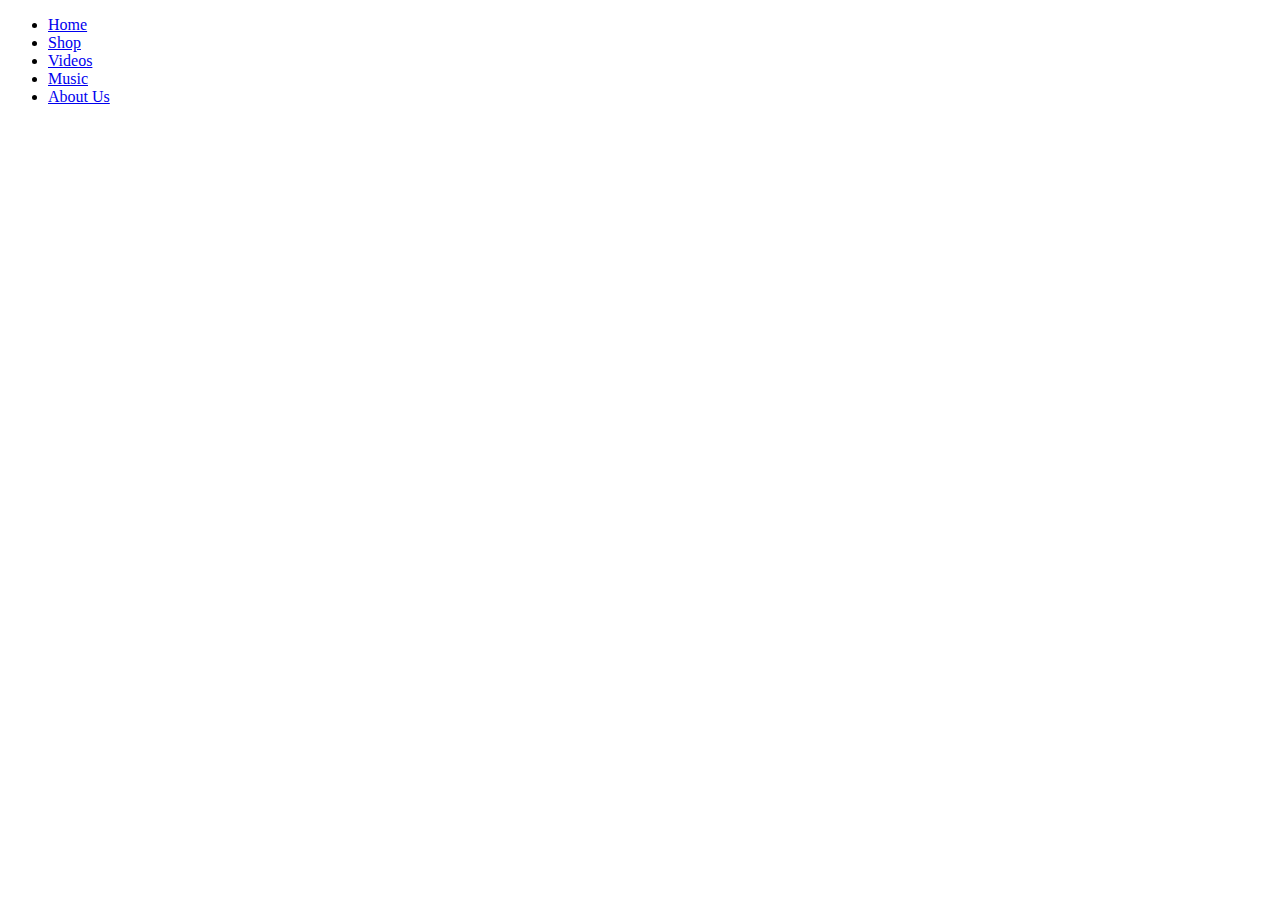
==== AboutUs.html @ 56895745 "Changed "Home" link to index so users can go back to home page" ====
<!DOCTYPE html>
<html lang="en">
<head>
  <meta charset="UTF-8">
  <meta name="viewport" content="width=device-width, initial-scale=1.0">
  <meta http-equiv="X-UA-Compatible" content="ie=edge">
  <link rel="stylesheet" href="TheGoldenChildren.css">
  <title>About Us</title>
</head>
<body>
  <div class="nav">
    <ul>
      <li><a href="index.html">Home</a></li>
      <li><a href="Shop.html">Shop</a></li>
      <li><a href="Videos.html">Videos</a></li>
      <li><a href="Music.html">Music</a></li>
      <li><a href="AboutUs.html">About Us</a></li>
    </ul>
  </div>
</body>
</html>
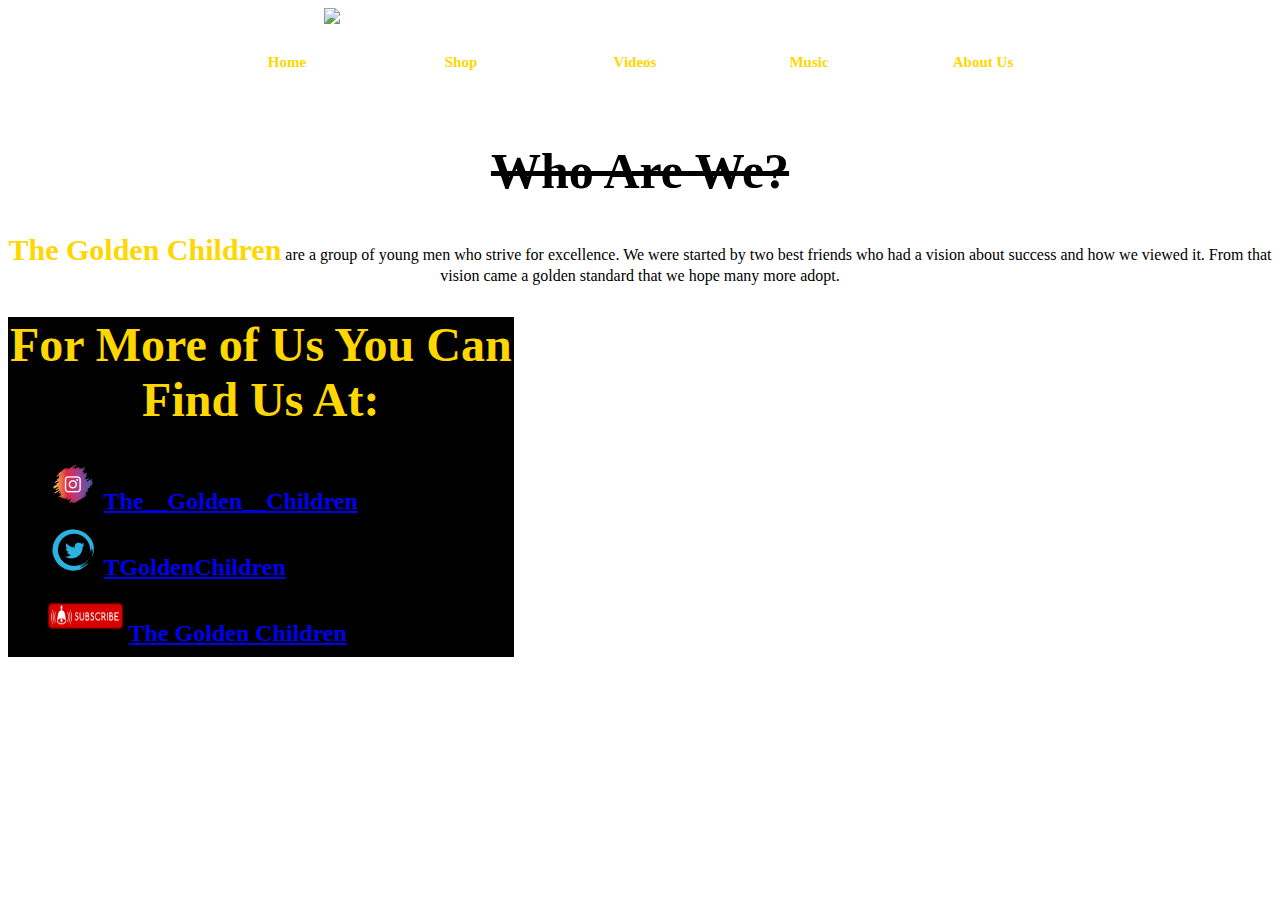
==== commit c7c50621: "About Us Page Updates" ====
--- a/AboutUs.html
+++ b/AboutUs.html
@@ -5,9 +5,12 @@
   <meta name="viewport" content="width=device-width, initial-scale=1.0">
   <meta http-equiv="X-UA-Compatible" content="ie=edge">
   <link rel="stylesheet" href="TheGoldenChildren.css">
+  <link rel="stylesheet" href="AboutUs.css">
   <title>About Us</title>
 </head>
 <body>
+<img src = "Gold wo 1blur.png" class="center">
+
   <div class="nav">
     <ul>
       <li><a href="index.html">Home</a></li>
@@ -17,5 +20,23 @@
       <li><a href="AboutUs.html">About Us</a></li>
     </ul>
   </div>
+
+  <article>
+    <h1><center>Who Are We?</center></h1>
+    <p><center> <span style="font-weight: bold; font-size: 30px; color:#FFD700">The Golden Children</span> are a group of young men who strive for excellence.
+    We were started by two best friends who had a vision about success and how
+    we viewed it. From that vision came a golden standard that we hope many more
+    adopt.</center>
+    </p>
+  </article>
+
+  <div class = "socials">
+    <h1> <center>For More of Us You Can Find Us At: </center></h1>
+    <ul>
+      <li><img src="IG.png" class="logo"> <a href=  "https://www.instagram.com/the__golden__children">The__Golden__Children</a></li>
+      <li><img src="Twitter.png" class="logo"> <a href=  "https://www.Twitter.com/TGoldenChildren">TGoldenChildren</a></li>
+      <li><img src="yt.png" width="75" height="50"> <a href=  "https://www.youtube.com/channel/UCsdoYGm3j91lvL0GWqCn2iw">The Golden Children</a></li>
+    </ul></center>
+  </div>
 </body>
 </html>
--- a/TheGoldenChildren.css
+++ b/TheGoldenChildren.css
@@ -0,0 +1,72 @@
+body{
+  background-color: white;
+  padding-bottom: 40px
+  margin-top: 50px;
+  position: relative;
+  z-index:
+}
+
+header{
+background-color: white;
+position: fixed;
+left: 0;
+right: 0;
+top: 5px;
+height: 30px;
+display: flex;
+align-items: center;
+
+text-align: center;
+}
+.center{
+  display: block;
+  margin-left: auto;
+  margin-right: auto;
+  width: 50%;
+}
+
+.nav{
+  display: inline-block;
+  list-style-type: none;
+  padding: 0;
+  margin: 0;
+  overflow: hidden;
+  width: 100%;
+  height: 80px;
+  text-align: center;
+}
+
+.nav ul
+{
+  display: inline-block;
+	list-style-type: none;
+	padding: 0;
+	margin: 10px;
+	padding-right:10px;
+}
+.nav li{
+  display: inline-block;
+  list-style-type: none;
+	margin-top:10px;
+}
+.nav a{
+  width: 150px;
+  font-size: 15px;
+  font-weight:bold;
+  display: block;
+  color: #FFD700;
+  text-align: center;
+  padding: 10px;
+  text-decoration: none;
+}
+
+.nav a:hover {
+
+text-shadow: 1px 1px 2px black;
+}
+
+@media only screen and (max-width: 600px) {
+  body {
+    background-color: lightblue;
+  }
+}
--- a/AboutUs.css
+++ b/AboutUs.css
@@ -0,0 +1,51 @@
+body{
+
+}
+
+.center{
+  display: block;
+  margin-left: auto;
+  margin-right: auto;
+  width: 50%;
+}
+
+article{
+  text-align: left;
+}
+
+article h1{
+text-decoration: line-through;
+font-size: 50px;
+}
+
+article p{
+  font-size: 24px;
+  font-weight: bold;
+}
+ .logo{
+   height: 50px;
+   width: 50px;
+ }
+.socials{
+font-size: 24px;
+font-weight: bold;
+color: #FFD700;
+background-color: black;
+width: 40%;
+list-style-type: none;
+}
+
+.socials ul li{
+  list-style-type: none;
+  padding-bottom: 10px;
+}
+
+.WebContainer{
+    width: 100%;
+    height: auto;
+}
+.articles{
+    width:90%; /*Takes 90% width from WebContainer*/
+    height: auto;
+    margin: auto;
+}
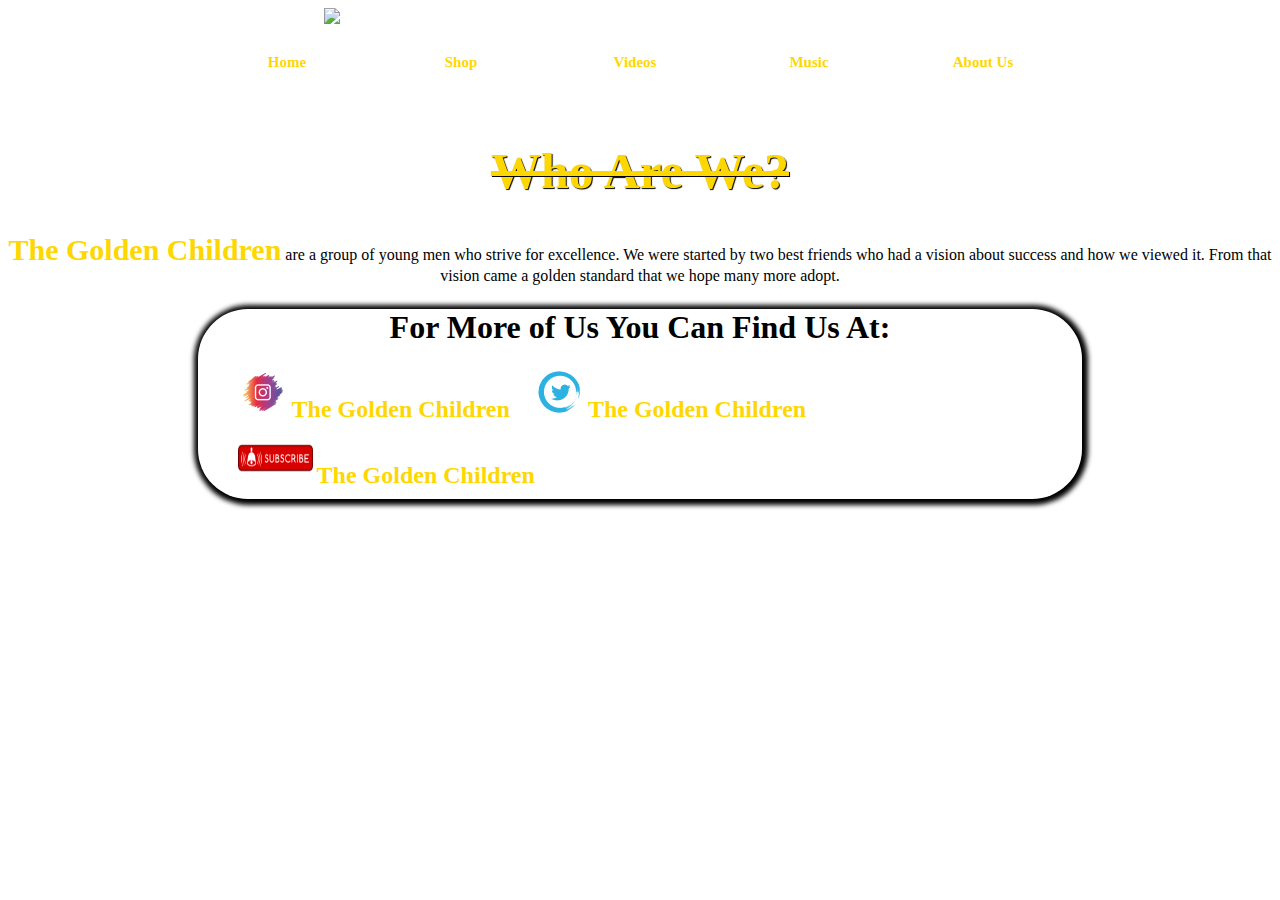
==== commit 7d82fa46: "Updates to the about us page including layout improvements." ====
--- a/AboutUs.html
+++ b/AboutUs.html
@@ -33,8 +33,8 @@
   <div class = "socials">
     <h1> <center>For More of Us You Can Find Us At: </center></h1>
     <ul>
-      <li><img src="IG.png" class="logo"> <a href=  "https://www.instagram.com/the__golden__children">The__Golden__Children</a></li>
-      <li><img src="Twitter.png" class="logo"> <a href=  "https://www.Twitter.com/TGoldenChildren">TGoldenChildren</a></li>
+      <li><img src="IG.png" class="logo"> <a href=  "https://www.instagram.com/the__golden__children">The Golden Children</a></li>
+      <li><img src="Twitter.png" class="logo"> <a href=  "https://www.Twitter.com/TGoldenChildren">The Golden Children</a></li>
       <li><img src="yt.png" width="75" height="50"> <a href=  "https://www.youtube.com/channel/UCsdoYGm3j91lvL0GWqCn2iw">The Golden Children</a></li>
     </ul></center>
   </div>
--- a/AboutUs.css
+++ b/AboutUs.css
@@ -16,34 +16,54 @@
 article h1{
 text-decoration: line-through;
 font-size: 50px;
+color: #FFD700;
+text-shadow: 1px 1px 1px black;
 }
 
 article p{
-  font-size: 24px;
-  font-weight: bold;
-}
- .logo{
-   height: 50px;
-   width: 50px;
- }
-.socials{
 font-size: 24px;
 font-weight: bold;
-color: #FFD700;
-background-color: black;
-width: 40%;
+}
+
+.logo{
+height: 50px;
+width: 50px;
+display: inline-block;
+}
+
+.socials{
+width: 70%;
 list-style-type: none;
+
+border-radius: 50px;
+position:relative;
+left: 15%;
+box-shadow: 1px 1px 5px 5px;
 }
 
 .socials ul li{
-  list-style-type: none;
-  padding-bottom: 10px;
+list-style-type: none;
+padding-bottom: 10px;
+display: inline-block;
+margin-right: 20px;
+}
+
+.socials a{
+color: #FFD700;
+font-weight:bold;
+font-size: 24px;
+text-decoration: none;
+}
+
+.socials a:hover {
+text-shadow: 1px 1px 1px black;
 }
 
 .WebContainer{
     width: 100%;
     height: auto;
 }
+
 .articles{
     width:90%; /*Takes 90% width from WebContainer*/
     height: auto;
